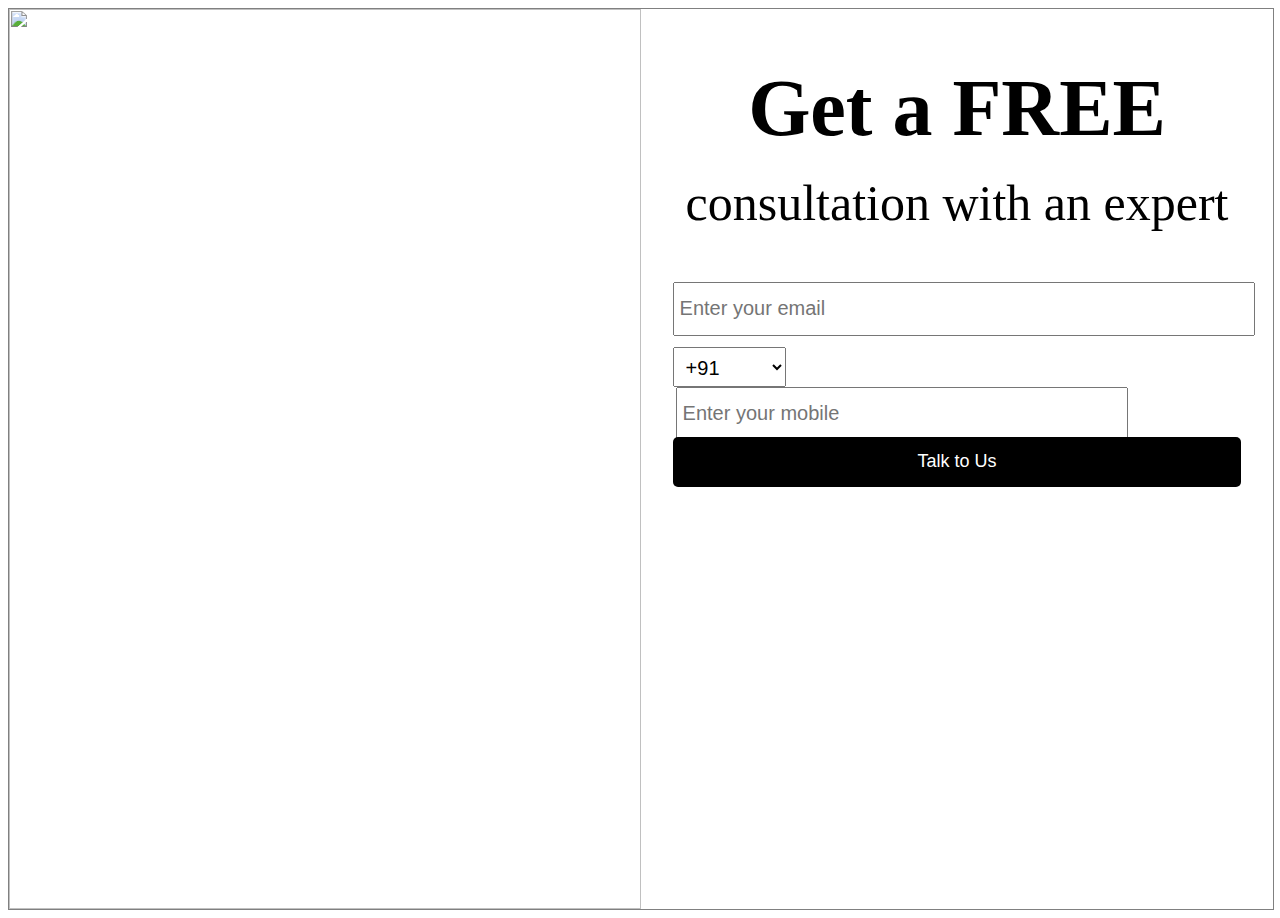
==== task-1/index..html @ b639debb "created static page" ====
<!DOCTYPE html>
<html lang="en">
<head>
    <meta charset="UTF-8">
    <meta name="viewport" content="width=device-width, initial-scale=1.0">
    <title>web-engage</title>
    <link rel="stylesheet" href="index.css">
</head>
<body>
    <div class="container">
        <div class="left">
            <img src="https://content.webengage.com/wp-content/uploads/sites/4/2023/09/Hero-Image-Final-1-700x300.png" width="100%" height="100%">
        </div>
        <div class="right">
            <h1>Get a FREE</h1>
            <p>consultation with an expert</p>
            <div class="email_Box1">
                <input placeholder="Enter your email">
            </div>
          
            <div class="email_Box2">
                <select>
                    <option>+91</option>
                    <option>+92</option>
                    <option>+93</option>
                    <option>+94</option>
                    <option>+95</option>
                </select>
                <input placeholder="Enter your mobile"> 
            </div>
            <div class="btnBox">
                <button >Talk to Us</button>
            </div>
           
        </div>

    </div>
</body>
</html>
---- task-1/index.css ----
.container {
  width: 100%;
  height: 100vh;
  border: 1px solid gray;
  display: flex;
}
.container > div {
  width: 50%;
  height: 100%;
}
.right h1 {
  font-size: 80px;
  text-align: center;
  margin-bottom: -30px;
}
.right p {
  text-align: center;
  font-size: 50px;
}
.email_Box1 {
  width: 90%;
  height: 40px;
  margin: auto;
}

.email_Box1 input {
  width: 100%;
  height: 100%;
  font-size: 20px;
  padding: 5px;
  cursor: pointer;
}
.email_Box2 {
  width: 90%;
  height: 40px;
  margin: auto;
  margin-top: 25px;
}
.email_Box2 input {
  width: 77%;
  height: 100%;
  margin-left: 3px;
  font-size: 20px;
  padding: 5px;
  cursor: pointer;
}
.email_Box2 select {
  width: 20%;
  height: 100%;
  font-size: 20px;
  padding: 8px;
  cursor: pointer;
}
.btnBox {
  width: 90%;
  margin: auto;
  margin-top:50px;
  height: 50px;
 
}
.btnBox button{
    width: 100%;
    height: 100%;
    background: black;
    color:white;
    font-size: 18px;
    border: none;
    border-radius: 5px;
    cursor: pointer;
    
}


@media screen and (max-width: 1200px) {
    .right h1 {
        font-size: 50px;
      }
      .right p {
        font-size: 40px;
      }
      .email_Box1 input {
        font-size: 16px;
      }
      .email_Box2 input {
        font-size: 16px;
        width: 73%;
      }
      .email_Box2 select {
       
        font-size: 16px;
     
      }
  }

  @media screen and (max-width: 670px) {
    .container{
        width: 100% ;
        display: flex;
        flex-direction: column;
    }
    .container > div{
        width: 100%;
    }
    .right h1 {
        font-size: 30px;
      }
      .right p {
        font-size: 30px;
      }
      .email_Box2 {
        width: 90%;
        height: 35px;
        margin: auto;
        margin-top: 30px;
      }

  }
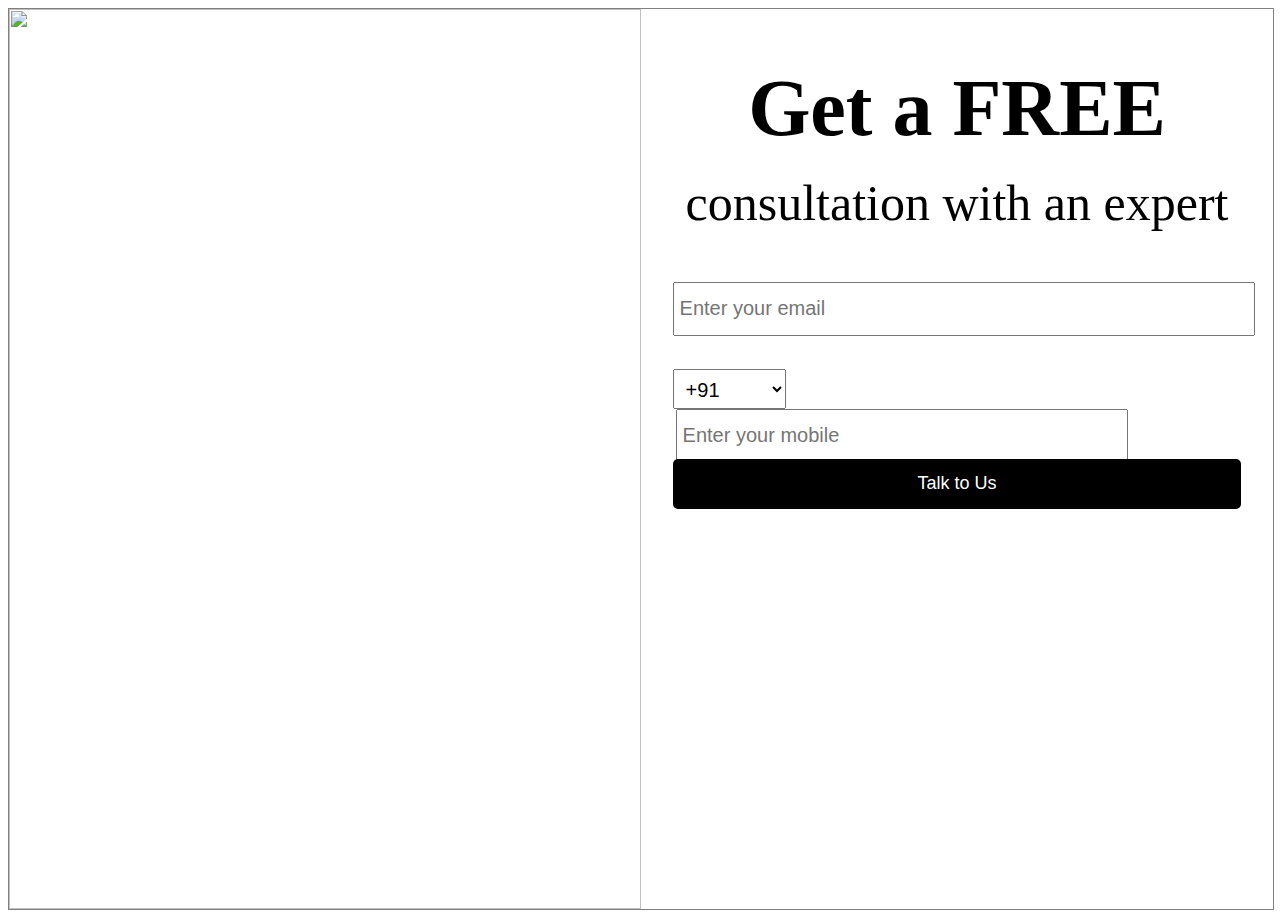
==== commit b94ebeb7: "created page-1" ====
--- a/task-1/index..html
+++ b/task-1/index..html
@@ -8,32 +8,37 @@
 </head>
 <body>
     <div class="container">
+
         <div class="left">
             <img src="https://content.webengage.com/wp-content/uploads/sites/4/2023/09/Hero-Image-Final-1-700x300.png" width="100%" height="100%">
         </div>
         <div class="right">
             <h1>Get a FREE</h1>
             <p>consultation with an expert</p>
+            <form id="form">
             <div class="email_Box1">
-                <input placeholder="Enter your email">
+                <input id="email" type="password" placeholder="Enter your email" required>
             </div>
-          
+            <p id="msg1">digit</p>
             <div class="email_Box2">
-                <select>
-                    <option>+91</option>
-                    <option>+92</option>
-                    <option>+93</option>
-                    <option>+94</option>
-                    <option>+95</option>
+                <select id="select" required>
+                    <option value="+91">+91</option>
+                    <option value="+92">+92</option>
+                    <option value="+93">+93</option>
+                    <option value="+94">+94</option>
+                    <option value="+95">+95</option>
                 </select>
-                <input placeholder="Enter your mobile"> 
+                <input id="mobile" type="number" placeholder="Enter your mobile" minlength="10" required> 
+                <p id="msg2">digit</p>
             </div>
             <div class="btnBox">
-                <button >Talk to Us</button>
+                <button  type="submit">Talk to Us</button>
             </div>
+        </form>
            
         </div>
 
     </div>
 </body>
-</html>+</html>
+<script src="index.js"></script>--- a/task-1/index.css
+++ b/task-1/index.css
@@ -69,6 +69,18 @@
     cursor: pointer;
     
 }
+#msg1{
+  font-size: 17px;
+  color: white;
+  font-weight: bold;
+ margin-bottom: -15px;
+}
+#msg2{
+  font-size: 17px;
+  color: white;
+  font-weight: bold;
+  margin-top: 5px
+}
 
 
 @media screen and (max-width: 1200px) {
